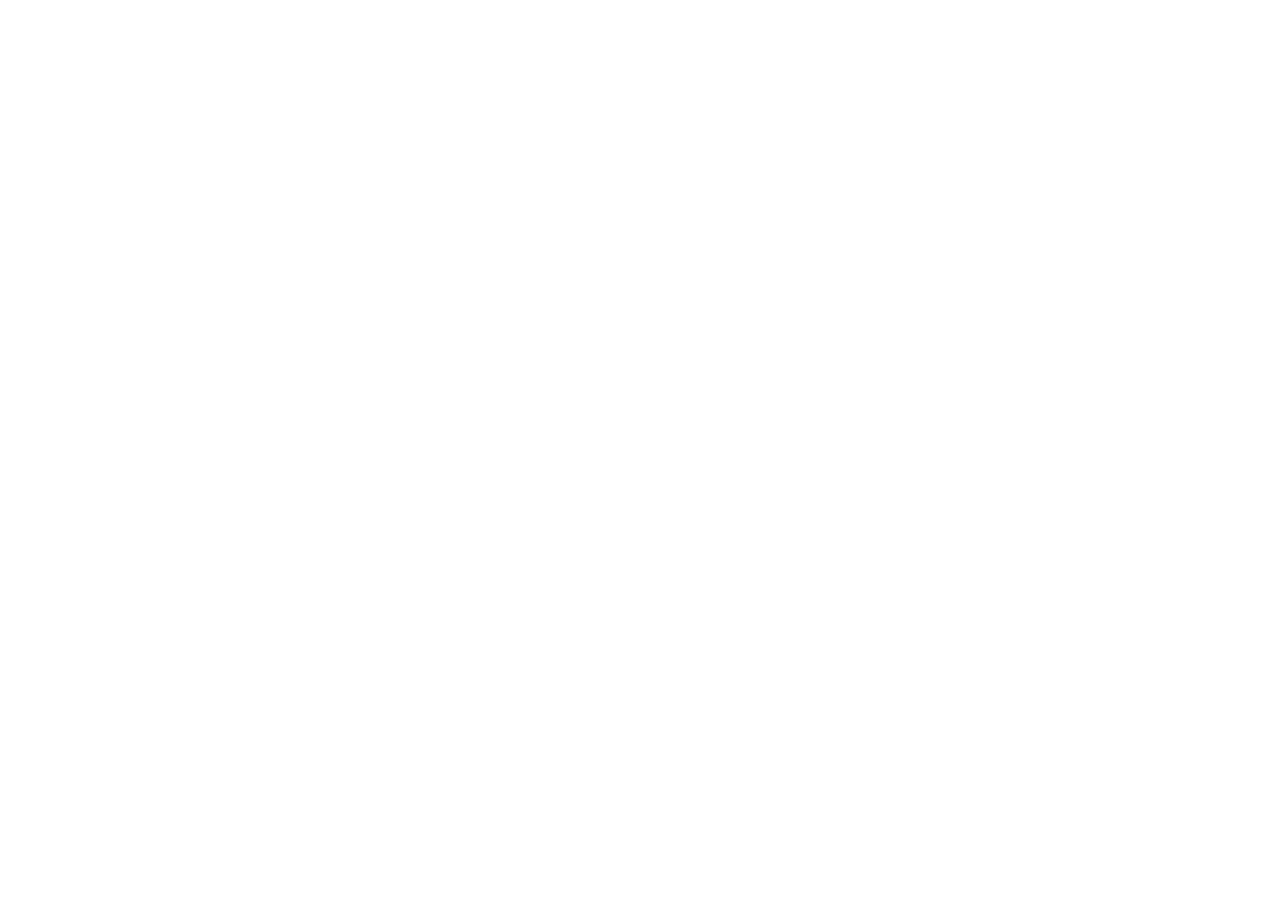
==== CashCash/vue/entete.html @ 6676e697 "test" ====
<!DOCTYPE html>
<html lang="en">
<head>
    <meta charset="UTF-8">
    <meta http-equiv="X-UA-Compatible" content="IE=edge">
    <meta name="viewport" content="width=device-width, initial-scale=1.0">
    <title>Document</title>
</head>
<body>
    
</body>
</html>
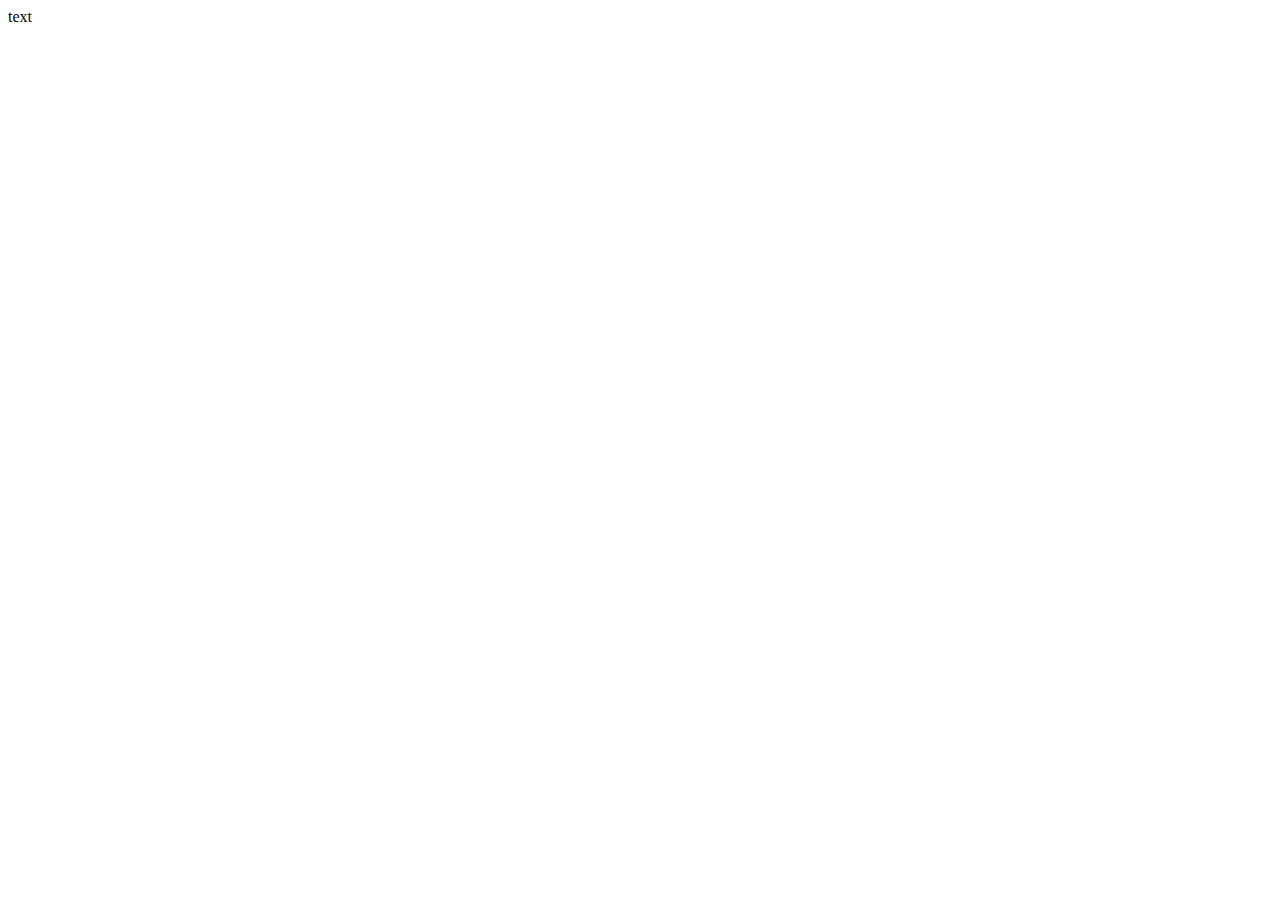
==== commit b287ec10: "test12" ====
--- a/CashCash/vue/entete.html
+++ b/CashCash/vue/entete.html
@@ -7,6 +7,6 @@
     <title>Document</title>
 </head>
 <body>
-    
+    text
 </body>
 </html>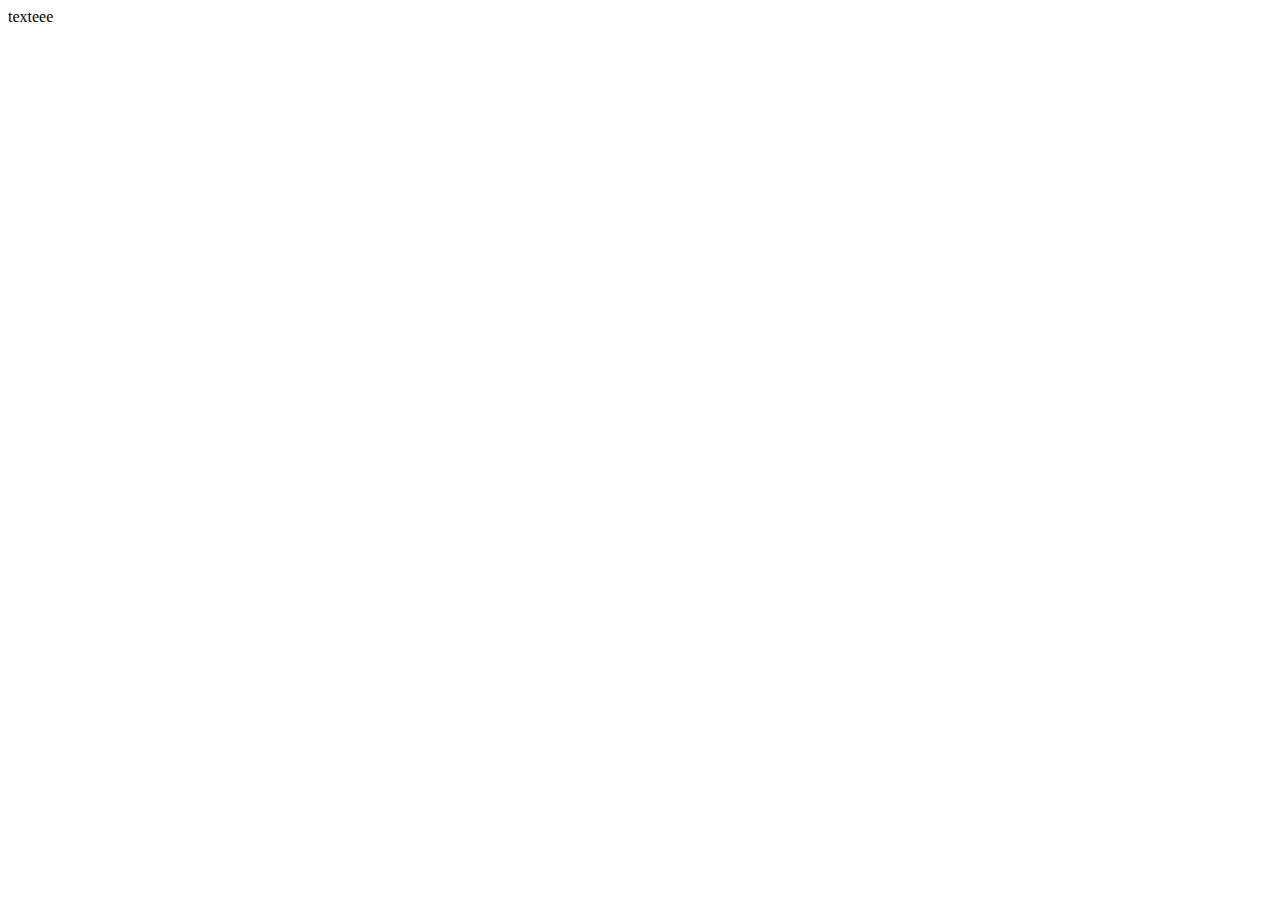
==== commit 0fae4169: "teste" ====
--- a/CashCash/vue/entete.html
+++ b/CashCash/vue/entete.html
@@ -7,6 +7,6 @@
     <title>Document</title>
 </head>
 <body>
-    text
+    texteee
 </body>
 </html>